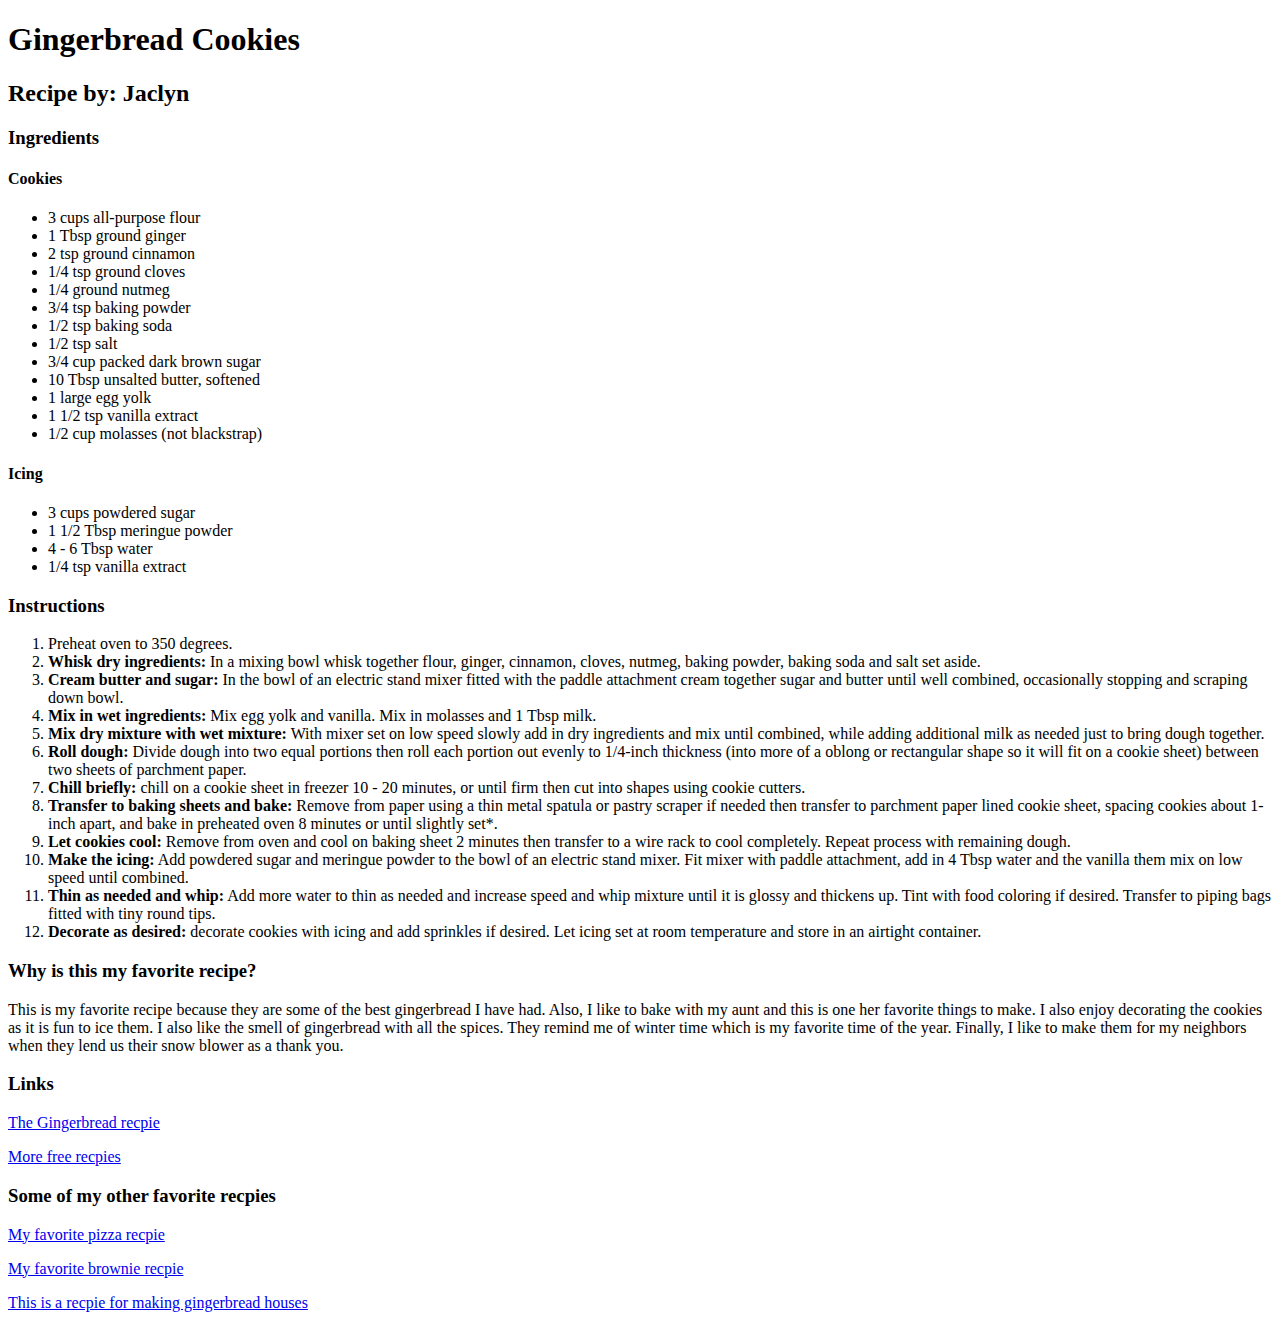
==== lab01/index.html @ 5c797252 "Add files via upload" ====
<!DOCTYPE html>
<html lang="en">
    <head>
        <meta charset="UTF-8">
        <title>My Favorite Recipe</title>
    </head>
    <body>
        <h1>Gingerbread Cookies</h1>
        <h2>Recipe by: Jaclyn</h2>
        <h3>Ingredients</h3>
        <h4>Cookies</h4>
        <ul>
            <li>3 cups all-purpose flour</li>
            <li>1 Tbsp ground ginger</li>
            <li>2 tsp ground cinnamon</li>
            <li>1/4 tsp ground cloves</li>
            <li>1/4 ground nutmeg</li>
            <li>3/4 tsp baking powder</li>
            <li>1/2 tsp baking soda</li>
            <li>1/2 tsp salt</li>
            <li>3/4 cup packed dark brown sugar</li>
            <li>10 Tbsp unsalted butter, softened</li>
            <li>1 large egg yolk</li>
            <li>1 1/2 tsp vanilla extract</li>
            <li>1/2 cup molasses (not blackstrap)</li>
        </ul>
        <h4>Icing</h4>
        <ul>
            <li>3 cups powdered sugar</li>
            <li>1 1/2 Tbsp meringue powder</li>
            <li>4 - 6 Tbsp water</li>
            <li>1/4 tsp vanilla extract</li>
        </ul>
        <h3>Instructions</h3>
        <ol>
            <li>Preheat oven to 350 degrees.</li>
            <li><strong>Whisk dry ingredients:</strong> In a mixing bowl whisk together flour, ginger, cinnamon, cloves, nutmeg, baking powder, baking soda and salt set aside.</li>
            <li><strong>Cream butter and sugar:</strong> In the bowl of an electric stand mixer fitted with the paddle attachment cream together sugar and butter until well combined, occasionally stopping and scraping down bowl.</li>
            <li><strong>Mix in wet ingredients:</strong> Mix egg yolk and vanilla. Mix in molasses and 1 Tbsp milk. </li>
            <li><strong>Mix dry mixture with wet mixture:</strong> With mixer set on low speed slowly add in dry ingredients and mix until combined, while adding additional milk as needed just to bring dough together.</li>
            <li><strong>Roll dough:</strong> Divide dough into two equal portions then roll each portion out evenly to 1/4-inch thickness (into more of a oblong or rectangular shape so it will fit on a cookie sheet) between two sheets of parchment paper.</li>
            <li><strong>Chill briefly:</strong> chill on a cookie sheet in freezer 10 - 20 minutes, or until firm then cut into shapes using cookie cutters.</li>
            <li><strong>Transfer to baking sheets and bake:</strong> Remove from paper using a thin metal spatula or pastry scraper if needed then transfer to parchment paper lined cookie sheet, spacing cookies about 1-inch apart, and bake in preheated oven 8 minutes or until slightly set*.</li>
            <li><strong>Let cookies cool:</strong> Remove from oven and cool on baking sheet 2 minutes then transfer to a wire rack to cool completely. Repeat process with remaining dough.</li>
            <li><strong>Make the icing:</strong> Add powdered sugar and meringue powder to the bowl of an electric stand mixer. Fit mixer with paddle attachment, add in 4 Tbsp water and the vanilla them mix on low speed until combined.</li>
            <li><strong>Thin as needed and whip:</strong> Add more water to thin as needed and increase speed and whip mixture until it is glossy and thickens up. Tint with food coloring if desired. Transfer to piping bags fitted with tiny round tips.</li>
            <li><strong>Decorate as desired:</strong> decorate cookies with icing and add sprinkles if desired. Let icing set at room temperature and store in an airtight container.</li>
        </ol>
        <h3>Why is this my favorite recipe?</h3>
        <p>This is my favorite recipe because they are some of the best gingerbread I have had. Also, I like to bake with my aunt and this is one her favorite things to make. I also enjoy decorating the cookies as it is fun to ice them. I also like the smell of gingerbread with all the spices. They remind me of winter time which is my favorite time of the year. Finally, I like to make them for my neighbors when they lend us their snow blower as a thank you.</p>
        <h3>Links</h3>
        <p><a href="https://www.cookingclassy.com/gingerbread-cookies/#jump-to-recipe">The Gingerbread recpie</a></p>
        <p><a href="https://www.cookingclassy.com/recipes/">More free recpies</a></p>
        <h3>Some of my other favorite recpies</h3>
        <p><a href="https://www.pizzamaking.com/forum/index.php?topic=18731.msg499459#msg499459">My favorite pizza recpie</a></p>
        <p><a href="https://www.loveandlemons.com/brownies-recipe/">My favorite brownie recpie</a></p>
        <p><a href="https://sallysbakingaddiction.com/gingerbread-house/">This is a recpie for making gingerbread houses</a></p>
    </body>
</html>
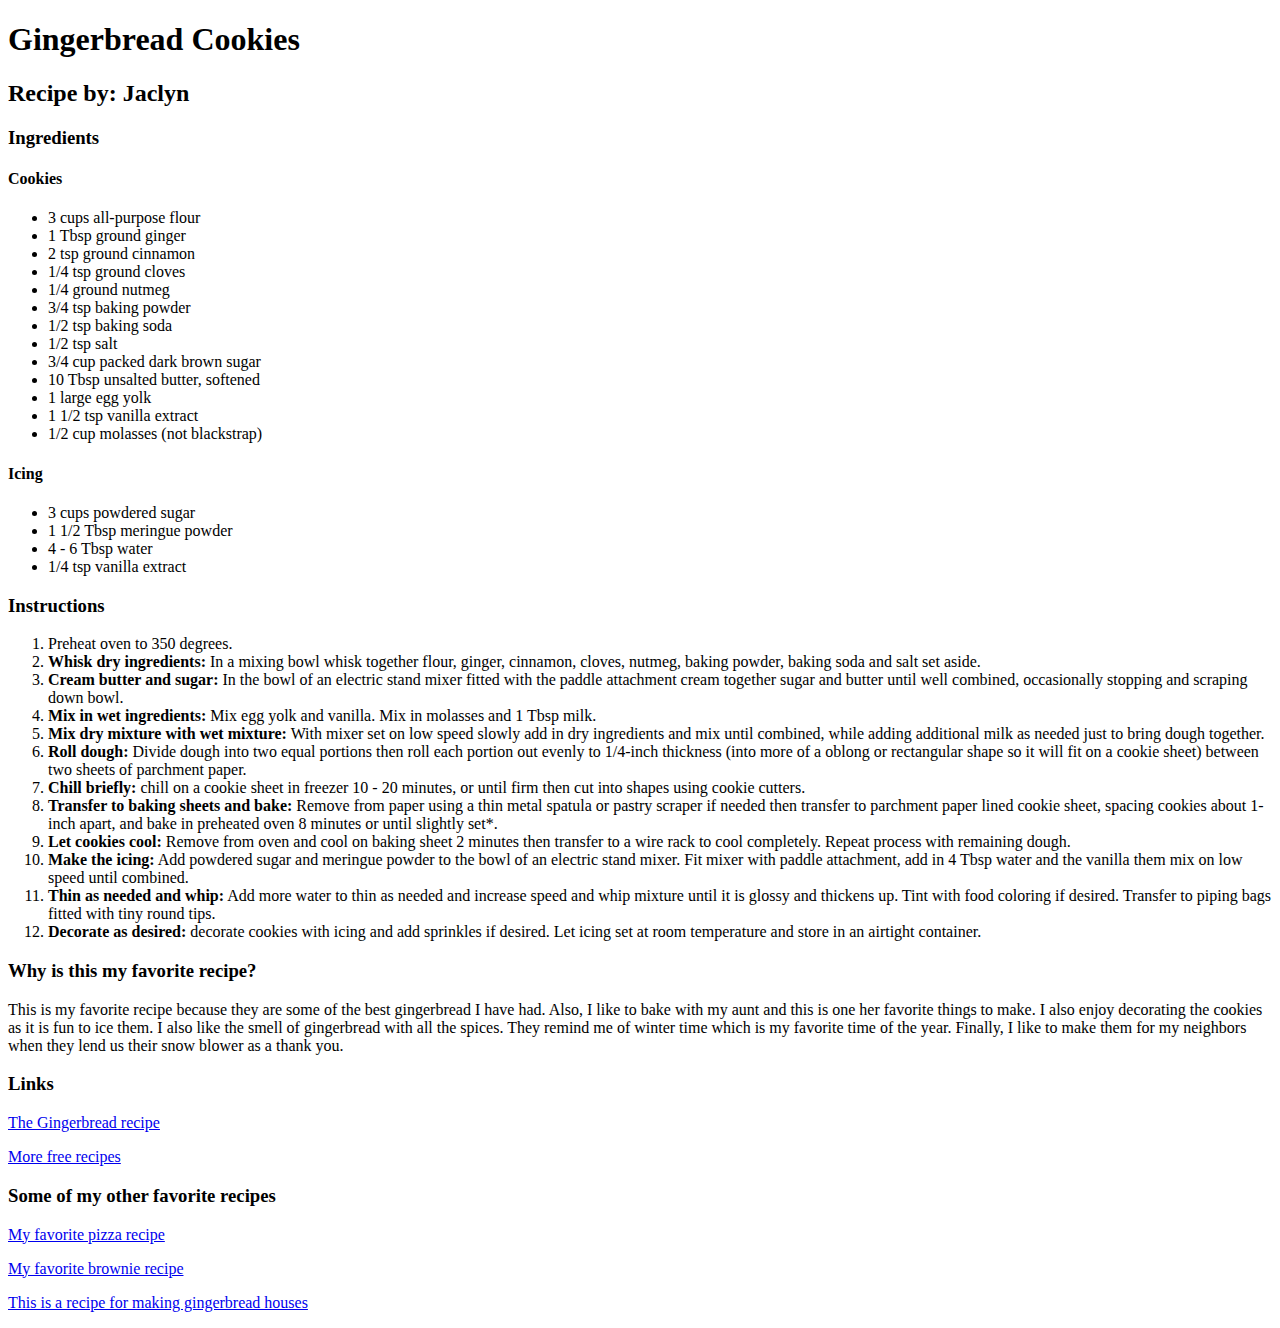
==== commit 79ffc2b0: "Add files via upload" ====
--- a/lab01/index.html
+++ b/lab01/index.html
@@ -49,11 +49,11 @@
         <h3>Why is this my favorite recipe?</h3>
         <p>This is my favorite recipe because they are some of the best gingerbread I have had. Also, I like to bake with my aunt and this is one her favorite things to make. I also enjoy decorating the cookies as it is fun to ice them. I also like the smell of gingerbread with all the spices. They remind me of winter time which is my favorite time of the year. Finally, I like to make them for my neighbors when they lend us their snow blower as a thank you.</p>
         <h3>Links</h3>
-        <p><a href="https://www.cookingclassy.com/gingerbread-cookies/#jump-to-recipe">The Gingerbread recpie</a></p>
-        <p><a href="https://www.cookingclassy.com/recipes/">More free recpies</a></p>
-        <h3>Some of my other favorite recpies</h3>
-        <p><a href="https://www.pizzamaking.com/forum/index.php?topic=18731.msg499459#msg499459">My favorite pizza recpie</a></p>
-        <p><a href="https://www.loveandlemons.com/brownies-recipe/">My favorite brownie recpie</a></p>
-        <p><a href="https://sallysbakingaddiction.com/gingerbread-house/">This is a recpie for making gingerbread houses</a></p>
+        <p><a href="https://www.cookingclassy.com/gingerbread-cookies/#jump-to-recipe">The Gingerbread recipe</a></p>
+        <p><a href="https://www.cookingclassy.com/recipes/">More free recipes</a></p>
+        <h3>Some of my other favorite recipes</h3>
+        <p><a href="https://www.pizzamaking.com/forum/index.php?topic=18731.msg499459#msg499459">My favorite pizza recipe</a></p>
+        <p><a href="https://www.loveandlemons.com/brownies-recipe/">My favorite brownie recipe</a></p>
+        <p><a href="https://sallysbakingaddiction.com/gingerbread-house/">This is a recipe for making gingerbread houses</a></p>
     </body>
 </html>